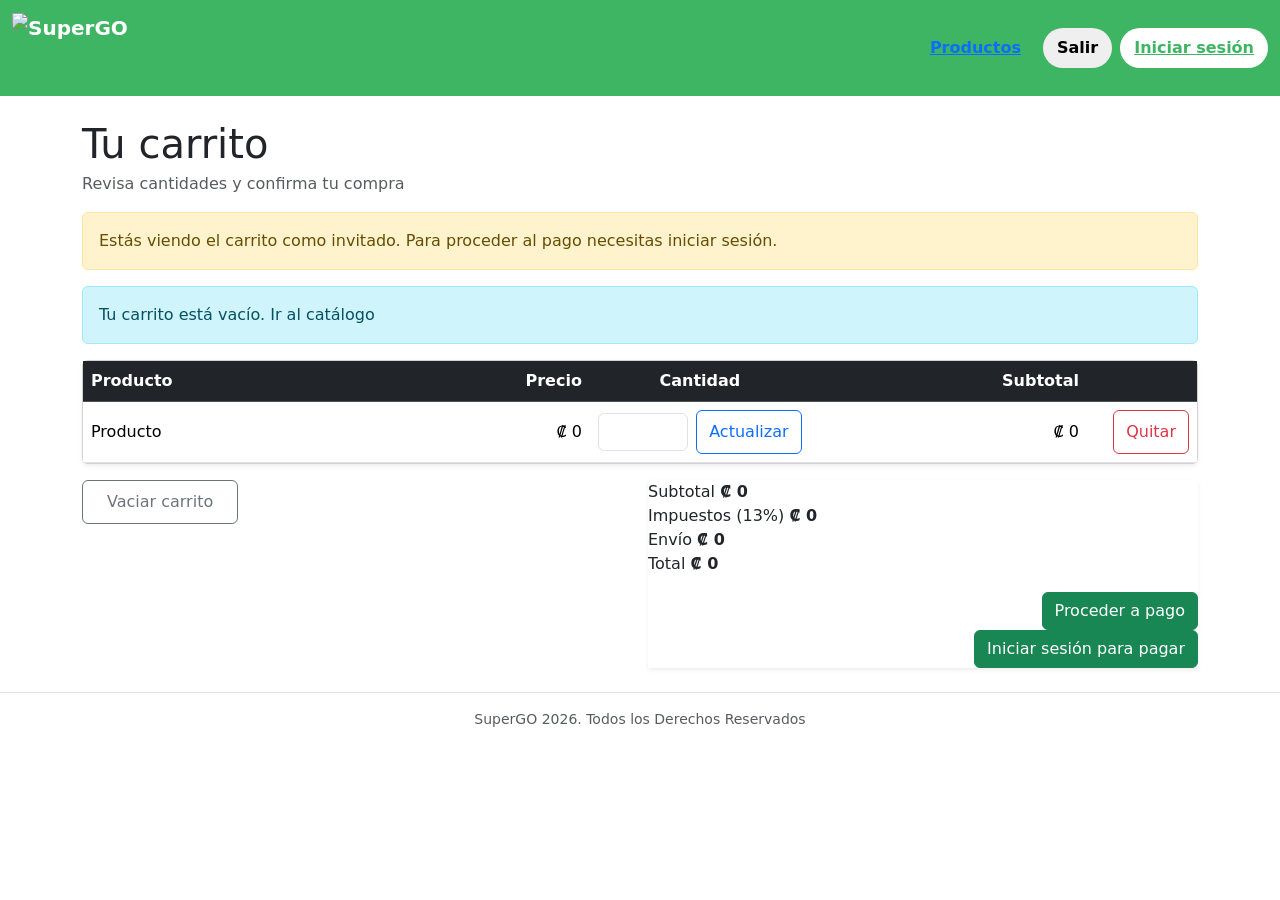
==== frontend/carrito.html @ f586283b "frontend aca subo lo del frontend, nada mas falta arreglar algunos detalles (˶˃ ᵕ ˂˶)" ====
<!DOCTYPE html>
<html xmlns:th="http://www.thymeleaf.org"
      xmlns:sec="http://www.thymeleaf.org/extras/spring-security">
    <head>
        <meta charset="UTF-8">
        <title>Carrito</title>
        <meta name="viewport" content="width=device-width, initial-scale=1">

        <link rel="preconnect" href="https://fonts.googleapis.com">
        <link rel="preconnect" href="https://fonts.gstatic.com" crossorigin>
        <link href="https://fonts.googleapis.com/css2?family=Inter:wght@400;500;600;700&display=swap" rel="stylesheet">

        <link rel="stylesheet" href="css/styles.css">
        <link href="https://cdn.jsdelivr.net/npm/bootstrap@5.3.3/dist/css/bootstrap.min.css" rel="stylesheet">
      
     
    </head>
    <body>

        <nav class="navbar navbar-expand-lg navbar-light navbar-sg sticky-top">
            <div class="container-fluid">

                <a class="navbar-brand d-flex align-items-center me-3" th:href="@{/productos}">
                    <img src="/images/logo.png" alt="SuperGO" style="height:70px; width:auto;">
                </a>

                <div class="ms-auto d-flex align-items-center gap-2">
                    <a class="nav-pill nav-pill-soft" th:href="@{/productos}">Productos</a>

                    <div sec:authorize="isAuthenticated()">
                        <form th:action="@{/auth/logout}" method="post" class="mb-0">
                            <button type="submit" class="nav-pill nav-pill-soft">Salir</button>
                        </form>
                    </div>

                    <div sec:authorize="isAnonymous()">
                        <a class="nav-pill nav-pill-login" th:href="@{/auth/login}">Iniciar sesión</a>
                    </div>
                </div>

            </div>
        </nav>

        <main class="container my-4">

            <div class="mb-3">
                <h1 class="display-6 page-title mb-1">Tu carrito</h1>
                <div class="text-muted" style="font-weight:500;">Revisa cantidades y confirma tu compra</div>
            </div>

            <div sec:authorize="isAnonymous()" class="alert alert-warning">
                Estás viendo el carrito como invitado. Para proceder al pago necesitas iniciar sesión.
            </div>

            <div th:if="${#lists.isEmpty(items)}" class="alert alert-info">
                Tu carrito está vacío. <a th:href="@{/productos}">Ir al catálogo</a>
            </div>

            <div th:unless="${#lists.isEmpty(items)}">

                <div class="card card-sg shadow-sm mb-3">
                    <div class="card-body p-0">

                        <div class="table-responsive">
                            <table class="table align-middle mb-0">
                                <thead class="table-dark">
                                    <tr>
                                        <th>Producto</th>
                                        <th class="text-end">Precio</th>
                                        <th class="text-center" style="width:220px;">Cantidad</th>
                                        <th class="text-end">Subtotal</th>
                                        <th style="width: 110px;"></th>
                                    </tr>
                                </thead>
                                <tbody>
                                    <tr th:each="it : ${items}">
                                        <td th:text="${it.producto.descripcion}">Producto</td>

                                        <td class="text-end">
                                            ₡ <span th:text="${#numbers.formatDecimal(it.precioUnitario, 1, 'COMMA', 0, 'POINT')}">0</span>
                                        </td>

                                        <td class="text-center">
                                            <form th:action="@{|/carrito/update/${it.id}|}" method="post"
                                                  class="d-flex gap-2 justify-content-center align-items-center">
                                                <input class="form-control input-qty" type="number" min="0" name="cantidad"
                                                       th:value="${it.cantidad}" style="max-width:90px">
                                                <button class="btn btn-outline-primary btn-main" type="submit">Actualizar</button>
                                            </form>
                                        </td>

                                        <td class="text-end">
                                            ₡ <span th:text="${#numbers.formatDecimal(it.subtotal, 1, 'COMMA', 0, 'POINT')}">0</span>
                                        </td>

                                        <td class="text-end">
                                            <form th:action="@{|/carrito/remove/${it.id}|}" method="post" class="mb-0">
                                                <button class="btn btn-outline-danger btn-main" type="submit">Quitar</button>
                                            </form>
                                        </td>
                                    </tr>
                                </tbody>
                            </table>
                        </div>

                    </div>
                </div>

                <div class="row g-3">
                    <div class="col-lg-6">
                        <form th:action="@{/carrito/vaciar}" method="post" class="mb-0">
                            <button class="btn btn-outline-secondary btn-main px-4" type="submit">Vaciar carrito</button>
                        </form>
                    </div>

                    <div class="col-lg-6">
                        <div class="totals-box shadow-sm">
                            <div class="totals-row">
                                <span>Subtotal</span>
                                <strong>₡ <span th:text="${#numbers.formatDecimal(subtotal, 1, 'COMMA', 0, 'POINT')}">0</span></strong>
                            </div>
                            <div class="totals-row">
                                <span>Impuestos (13%)</span>
                                <strong>₡ <span th:text="${#numbers.formatDecimal(impuestos, 1, 'COMMA', 0, 'POINT')}">0</span></strong>
                            </div>
                            <div class="totals-row">
                                <span>Envío</span>
                                <strong>₡ <span th:text="${#numbers.formatDecimal(envio, 1, 'COMMA', 0, 'POINT')}">0</span></strong>
                            </div>

                            <div class="totals-total">
                                <span>Total</span>
                                <strong>₡ <span th:text="${#numbers.formatDecimal(total, 1, 'COMMA', 0, 'POINT')}">0</span></strong>
                            </div>

                            <div class="mt-3 text-end">
                                <div sec:authorize="isAuthenticated()">
                                    <a class="btn btn-success btn-main-lg" th:href="@{/compra/checkout}">Proceder a pago</a>
                                </div>

                                <div sec:authorize="isAnonymous()">
                                    <a class="btn btn-success btn-main-lg" th:href="@{/auth/login}">Iniciar sesión para pagar</a>
                                </div>
                            </div>
                        </div>
                    </div>
                </div>

            </div>

        </main>

        <footer class="border-top py-3">
            <div class="container text-center small text-muted">
                SuperGO 2026. Todos los Derechos Reservados
            </div>
        </footer>

        <script src="js/script.js"></script>
        <script src="https://cdn.jsdelivr.net/npm/bootstrap@5.3.3/dist/js/bootstrap.bundle.min.js"></script>
    </body>
</html>
---- frontend/css/styles.css ----
/* ===============================
VARIABLES
=============================== */

:root{
    --sg-green:#3DB563;
    --sg-dark:#1f2937;
    --sg-bg:#f6f7f9;
    --sg-radius:16px;
}



/* ===============================
GENERAL
=============================== */

body{
    font-family: "Inter", system-ui, -apple-system, "Segoe UI", Roboto, Arial, sans-serif;
    background-color: var(--sg-bg);
}

.container{
    max-width:1200px;
}



/* ===============================
NAVBAR
=============================== */

.navbar-sg{
    background-color: var(--sg-green);
}

.navbar-sg .navbar-brand{
    font-weight:700;
    color:white;
}

.nav-pill{
    height:40px;
    border-radius:999px;
    padding:0 14px;
    display:inline-flex;
    align-items:center;
    gap:8px;
    font-weight:600;
    border:0;
}

.nav-pill-cart{
    background:rgba(255,255,255,0.2);
    color:white;
}

.nav-pill-login{
    background:white;
    color:var(--sg-green);
}

.nav-pill-admin{
    background:#ffc107;
    color:#1b1b1b;
}

.nav-avatar{
    width:40px;
    height:40px;
    border-radius:50%;
    object-fit:cover;
}



/* ===============================
CARDS
=============================== */

.card-sg{
    border-radius:var(--sg-radius);
    border:none;
    box-shadow:0 6px 18px rgba(0,0,0,0.08);
}



/* ===============================
PRODUCTOS
=============================== */

.product-card{
    border-radius:var(--sg-radius);
    transition:all .2s ease;
}

.product-card:hover{
    transform:translateY(-3px);
    box-shadow:0 10px 25px rgba(0,0,0,0.12);
}

.product-img{
    height:180px;
    object-fit:cover;
}

.price{
    font-weight:700;
    font-size:1.3rem;
    color:var(--sg-dark);
}

.qty{
    max-width:90px;
}



/* ===============================
BOTONES
=============================== */

.btn-main{
    background-color:var(--sg-green);
    border:none;
    height:44px;
    border-radius:12px;
    font-weight:700;
}

.btn-main:hover{
    background-color:#2da653;
}

.btn-auth{
    height:46px;
    border-radius:12px;
    font-weight:600;
    background-color:var(--sg-green);
}



/* ===============================
FORMULARIOS
=============================== */

.auth-card{
    max-width:420px;
    margin:auto;
    border-radius:var(--sg-radius);
}

.form-control{
    border-radius:10px;
}

.form-label{
    font-weight:600;
}



/* ===============================
CARRITO
=============================== */

.cart-table{
    background:white;
    border-radius:var(--sg-radius);
    overflow:hidden;
}

.cart-total{
    font-size:1.3rem;
    font-weight:700;
}



/* ===============================
FOOTER
=============================== */

.footer{
    margin-top:40px;
    padding:20px;
    text-align:center;
    font-size:0.9rem;
    color:#6b7280;
}



/* ===============================
RESPONSIVE
=============================== */

@media(max-width:768px){

.product-img{
    height:140px;
}

.nav-pill{
    padding:0 10px;
}

}
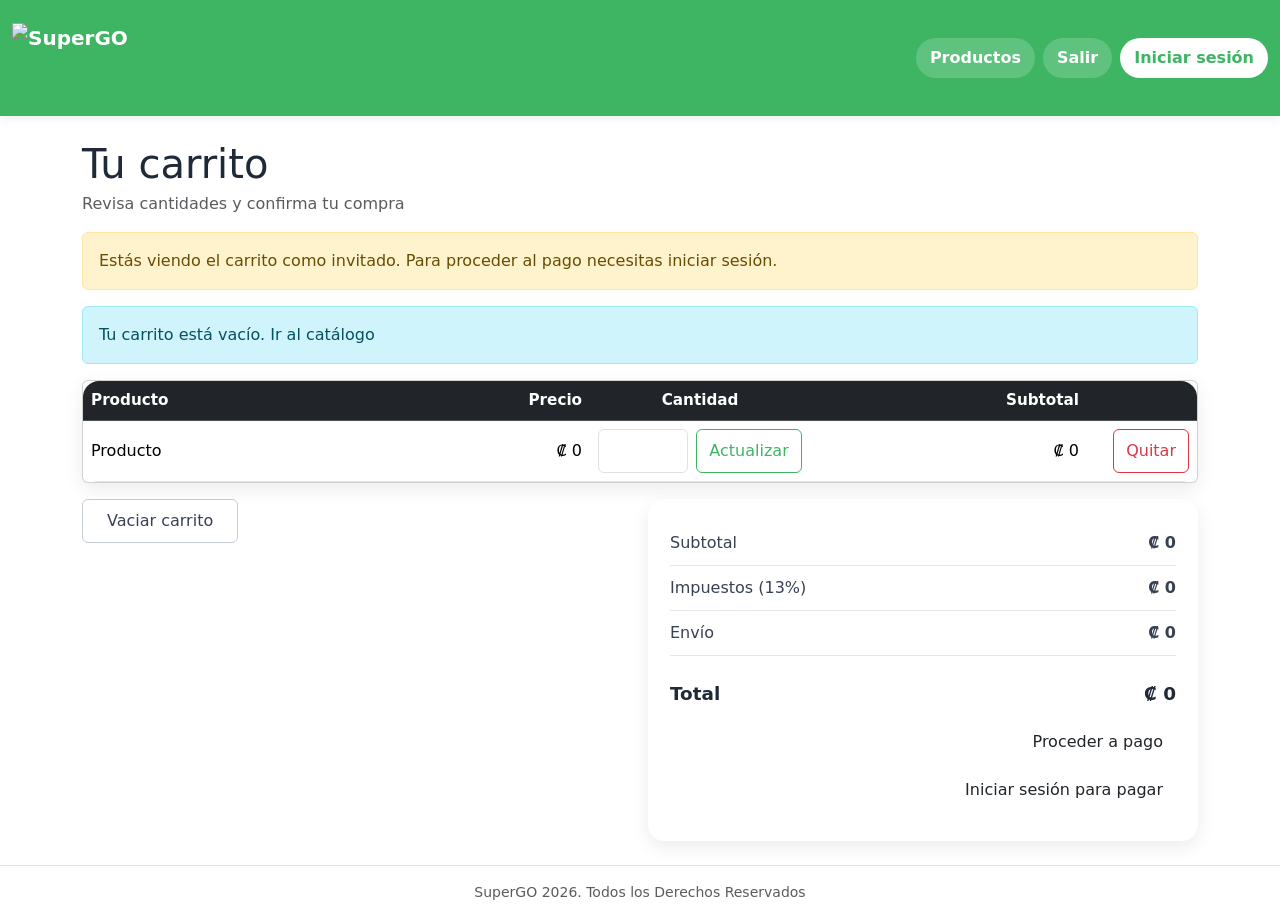
==== commit 1db2f8cf: "Cambios en carrito Cambios en css para que haya consistencia con el nuevo css" ====
--- a/frontend/carrito.html
+++ b/frontend/carrito.html
@@ -25,7 +25,7 @@
                 </a>
 
                 <div class="ms-auto d-flex align-items-center gap-2">
-                    <a class="nav-pill nav-pill-soft" th:href="@{/productos}">Productos</a>
+                    <a class="nav-pill nav-pill-soft text-decoration-none" th:href="@{/productos}">Productos</a>
 
                     <div sec:authorize="isAuthenticated()">
                         <form th:action="@{/auth/logout}" method="post" class="mb-0">
@@ -34,7 +34,7 @@
                     </div>
 
                     <div sec:authorize="isAnonymous()">
-                        <a class="nav-pill nav-pill-login" th:href="@{/auth/login}">Iniciar sesión</a>
+                        <a class="nav-pill nav-pill-login text-decoration-none" th:href="@{/auth/login}">Iniciar sesión</a>
                     </div>
                 </div>
 
@@ -58,7 +58,7 @@
 
             <div th:unless="${#lists.isEmpty(items)}">
 
-                <div class="card card-sg shadow-sm mb-3">
+                <div class="card card-sg mb-3">
                     <div class="card-body p-0">
 
                         <div class="table-responsive">
@@ -114,7 +114,7 @@
                     </div>
 
                     <div class="col-lg-6">
-                        <div class="totals-box shadow-sm">
+                        <div class="totals-box">
                             <div class="totals-row">
                                 <span>Subtotal</span>
                                 <strong>₡ <span th:text="${#numbers.formatDecimal(subtotal, 1, 'COMMA', 0, 'POINT')}">0</span></strong>
@@ -135,11 +135,11 @@
 
                             <div class="mt-3 text-end">
                                 <div sec:authorize="isAuthenticated()">
-                                    <a class="btn btn-success btn-main-lg" th:href="@{/compra/checkout}">Proceder a pago</a>
+                                    <a class="btn btn-main-lg text-decoration-none" th:href="@{/compra/checkout}">Proceder a pago</a>
                                 </div>
 
                                 <div sec:authorize="isAnonymous()">
-                                    <a class="btn btn-success btn-main-lg" th:href="@{/auth/login}">Iniciar sesión para pagar</a>
+                                    <a class="btn btn-main-lg text-decoration-none" th:href="@{/auth/login}">Iniciar sesión para pagar</a>
                                 </div>
                             </div>
                         </div>
@@ -150,7 +150,7 @@
 
         </main>
 
-        <footer class="border-top py-3">
+        <footer class="footer-sg border-top py-3">
             <div class="container text-center small text-muted">
                 SuperGO 2026. Todos los Derechos Reservados
             </div>
--- a/frontend/css/styles.css
+++ b/frontend/css/styles.css
@@ -7,23 +7,61 @@
     --sg-dark:#1f2937;
     --sg-bg:#f6f7f9;
     --sg-radius:16px;
-}
-
-
+    --sg-green-dark: #2da653;
+    --sg-green-soft: #eaf8ef;
+    --sg-text: #374151;
+    --sg-muted: #6b7280;
+    --sg-white: #ffffff;
+    --sg-border: #e5e7eb;
+    --sg-warning: #ffc107;
+    --sg-danger: #dc3545;
+    --sg-shadow: 0 6px 18px rgba(0, 0, 0, 0.08);
+    --sg-shadow-hover: 0 10px 25px rgba(0, 0, 0, 0.12);
+    --sg-radius-sm: 10px;
+    --sg-radius-pill: 999px;
+    --sg-transition: all 0.2s ease;
+}
 
 /* ===============================
 GENERAL
 =============================== */
+* {
+    box-sizing: border-box;
+}
+
+html {
+    scroll-behavior: smooth;
+}
 
 body{
     font-family: "Inter", system-ui, -apple-system, "Segoe UI", Roboto, Arial, sans-serif;
     background-color: var(--sg-bg);
+    color: var(--sg-text);
+    margin: 0;
+}
+
+img {
+    max-width: 100%;
+    display: block;
+}
+
+a {
+    text-decoration: none;
 }
 
 .container{
     max-width:1200px;
 }
 
+.page-title {
+    color: var(--sg-dark);
+    font-weight: 700;
+}
+
+.text-muted {
+    color: var(--sg-muted) !important;
+}
+
 
 
 /* ===============================
@@ -32,56 +70,154 @@
 
 .navbar-sg{
     background-color: var(--sg-green);
+    box-shadow: 0 2px 10px rgba(0, 0, 0, 0.08);
+}
+
+.navbar-sg .container-fluid {
+    padding-top: 10px;
+    padding-bottom: 10px;
 }
 
 .navbar-sg .navbar-brand{
     font-weight:700;
-    color:white;
+    color: var(--sg-white);
+}
+
+.navbar-sg .navbar-brand:hover {
+    color: var(--sg-white);
+}
+
+.nav-search {
+    max-width: 540px;
+    width: 100%;
+}
+
+.nav-search .form-control {
+    border: none;
+    border-radius: var(--sg-radius-pill) 0 0 var(--sg-radius-pill);
+    min-height: 44px;
+}
+
+.nav-search .btn {
+    border: none;
+    border-radius: 0 var(--sg-radius-pill) var(--sg-radius-pill) 0;
+    font-weight: 600;
+    min-height: 44px;
 }
 
 .nav-pill{
     height:40px;
-    border-radius:999px;
+    border-radius: var(--sg-radius-pill);
     padding:0 14px;
     display:inline-flex;
     align-items:center;
     gap:8px;
     font-weight:600;
-    border:0;
+    border:none;
+    justify-content: center;
+    transition: var(--sg-transition);
+    cursor: pointer;
+    white-space: nowrap;
+}
+
+.nav-pill:hover {
+    transform: translateY(-1px);
+}
+
+.nav-pill-soft {
+    background-color: rgba(255, 255, 255, 0.18);
+    color: var(--sg-white);
+}
+
+.nav-pill-soft:hover {
+    background-color: rgba(255, 255, 255, 0.28);
+    color: var(--sg-white);
 }
 
 .nav-pill-cart{
     background:rgba(255,255,255,0.2);
-    color:white;
-}
-
-.nav-pill-login{
-    background:white;
-    color:var(--sg-green);
-}
-
-.nav-pill-admin{
-    background:#ffc107;
-    color:#1b1b1b;
-}
-
-.nav-avatar{
-    width:40px;
-    height:40px;
-    border-radius:50%;
-    object-fit:cover;
-}
-
+    color: var(--sg-white);
+}
+
+.nav-pill-cart:hover {
+    background-color: rgba(255, 255, 255, 0.3);
+    color: var(--sg-white);
+}
+
+.nav-pill-login {
+    background-color: var(--sg-white);
+    color: var(--sg-green);
+}
+
+.nav-pill-login:hover {
+    background-color: #f3f4f6;
+    color: var(--sg-green-dark);
+}
+
+.nav-pill-admin {
+    background-color: var(--sg-warning);
+    color: #1b1b1b;
+}
+
+.nav-pill-admin:hover {
+    background-color: #e0aa06;
+    color: #1b1b1b;
+}
+
+.nav-icon {
+    width: 18px;
+    height: 18px;
+}
+
+.nav-avatar,
+.nav-avatar-initial {
+    width: 40px;
+    height: 40px;
+    border-radius: 50%;
+}
+
+.nav-avatar {
+    object-fit: cover;
+    border: 2px solid rgba(255, 255, 255, 0.65);
+}
+
+.nav-avatar-initial {
+    background-color: var(--sg-white);
+    color: var(--sg-green);
+    display: flex;
+    align-items: center;
+    justify-content: center;
+    font-weight: 700;
+}
 
 
 /* ===============================
 CARDS
 =============================== */
 
-.card-sg{
-    border-radius:var(--sg-radius);
-    border:none;
-    box-shadow:0 6px 18px rgba(0,0,0,0.08);
+.card-sg,
+.auth-card,
+.product-card {
+    border: none;
+    border-radius: var(--sg-radius);
+    box-shadow: var(--sg-shadow);
+    background-color: var(--sg-white);
+}
+
+.card-head {
+    padding: 24px 24px 0 24px;
+}
+
+.card-title {
+    font-size: 1.4rem;
+    font-weight: 700;
+    color: var(--sg-dark);
+    margin-bottom: 4px;
+}
+
+.card-sub {
+    color: var(--sg-muted);
+    margin-bottom: 0;
 }
 
 
@@ -90,19 +226,115 @@
 PRODUCTOS
 =============================== */
 
+.chip-row {
+    flex-wrap: wrap;
+}
+
+.chip-row .btn {
+    border-radius: var(--sg-radius-pill);
+    font-weight: 600;
+    min-height: 40px;
+}
+
+.hero-banner {
+    position: relative;
+    border-radius: 24px;
+    overflow: hidden;
+    min-height: 320px;
+    box-shadow: var(--sg-shadow);
+    background-color: #dfe6dd;
+}
+
+.hero-banner img {
+    width: 100%;
+    height: 100%;
+    object-fit: cover;
+    min-height: 320px;
+}
+
+.hero-overlay {
+    position: absolute;
+    inset: 0;
+    background: linear-gradient(to right, rgba(17, 24, 39, 0.72), rgba(17, 24, 39, 0.22));
+    display: flex;
+    align-items: center;
+}
+
+.hero-content {
+    max-width: 620px;
+    padding: 32px;
+    color: var(--sg-white);
+}
+
+.hero-kicker {
+    font-size: 0.9rem;
+    font-weight: 700;
+    text-transform: uppercase;
+    letter-spacing: 0.06em;
+    margin-bottom: 10px;
+    opacity: 0.9;
+}
+
+.hero-title {
+    font-size: 2rem;
+    line-height: 1.15;
+    font-weight: 700;
+    margin-bottom: 12px;
+}
+
+.hero-subtitle {
+    font-size: 1rem;
+    line-height: 1.6;
+    margin-bottom: 20px;
+    color: rgba(255, 255, 255, 0.92);
+}
+
+.accent {
+    color: #b9ffd0;
+}
+
 .product-card{
-    border-radius:var(--sg-radius);
-    transition:all .2s ease;
+    overflow: hidden;
+    transition: var(--sg-transition);
 }
 
 .product-card:hover{
     transform:translateY(-3px);
-    box-shadow:0 10px 25px rgba(0,0,0,0.12);
+    box-shadow: var(--sg-shadow-hover);
+}
+
+.product-media {
+    background-color: #f3f4f6;
+}
+
+.product-media img,
+.product-img {
+    width: 100%;
+    height: 100%;
+    object-fit: cover;
 }
 
 .product-img{
     height:180px;
-    object-fit:cover;
+}
+
+.product-meta {
+    font-size: 0.8rem;
+    font-weight: 700;
+    color: var(--sg-green);
+    text-transform: uppercase;
+    letter-spacing: 0.04em;
+    margin-bottom: 6px;
+}
+
+.product-title,
+.product-title a {
+    color: var(--sg-dark);
+    font-weight: 700;
+}
+
+.product-title a:hover {
+    color: var(--sg-green);
 }
 
 .price{
@@ -121,45 +353,160 @@
 BOTONES
 =============================== */
 
-.btn-main{
-    background-color:var(--sg-green);
-    border:none;
-    height:44px;
-    border-radius:12px;
-    font-weight:700;
-}
-
-.btn-main:hover{
-    background-color:#2da653;
-}
-
-.btn-auth{
-    height:46px;
-    border-radius:12px;
-    font-weight:600;
-    background-color:var(--sg-green);
-}
-
+.btn-main,
+.btn-main-lg,
+.btn-auth,
+.btn-add {
+    border: none;
+    border-radius: 12px;
+    font-weight: 700;
+    transition: var(--sg-transition);
+}
+
+.btn-main,
+.btn-auth,
+.btn-add {
+    background-color: var(--sg-green);
+    color: var(--sg-white);
+    min-height: 44px;
+}
+
+.btn-main:hover,
+.btn-auth:hover,
+.btn-add:hover {
+    background-color: var(--sg-green-dark);
+    color: var(--sg-white);
+}
+
+.btn-main-lg {
+    background-color: var(--sg-green);
+    color: var(--sg-white);
+    min-height: 48px;
+    padding: 0 22px;
+}
+
+.btn-main-lg:hover {
+    background-color: var(--sg-green-dark);
+    color: var(--sg-white);
+}
+
+.btn-outline-primary.btn-main {
+    background-color: transparent;
+    border: 1px solid var(--sg-green);
+    color: var(--sg-green);
+}
+
+.btn-outline-primary.btn-main:hover {
+    background-color: var(--sg-green);
+    color: var(--sg-white);
+}
+
+.btn-outline-secondary.btn-main {
+    background-color: transparent;
+    border: 1px solid #c7cdd4;
+    color: var(--sg-text);
+}
+
+.btn-outline-secondary.btn-main:hover {
+    background-color: #eef1f4;
+    color: var(--sg-dark);
+}
+
+.btn-outline-danger.btn-main {
+    background-color: transparent;
+    border: 1px solid var(--sg-danger);
+    color: var(--sg-danger);
+}
+
+.btn-outline-danger.btn-main:hover {
+    background-color: var(--sg-danger);
+    color: var(--sg-white);
+}
 
 
 /* ===============================
 FORMULARIOS
 =============================== */
 
-.auth-card{
-    max-width:420px;
-    margin:auto;
-    border-radius:var(--sg-radius);
-}
-
-.form-control{
-    border-radius:10px;
-}
-
-.form-label{
-    font-weight:600;
-}
-
+.auth-shell {
+    min-height: calc(100vh - 160px);
+}
+
+.auth-card {
+    max-width: 460px;
+    margin: auto;
+}
+
+.auth-hero {
+    border-radius: var(--sg-radius);
+    overflow: hidden;
+    position: relative;
+    margin-bottom: 20px;
+    box-shadow: var(--sg-shadow);
+}
+
+.auth-hero img {
+    width: 100%;
+    height: 220px;
+    object-fit: cover;
+}
+
+.auth-hero .overlay {
+    position: absolute;
+    inset: 0;
+    background: linear-gradient(to top, rgba(0, 0, 0, 0.55), rgba(0, 0, 0, 0.1));
+    display: flex;
+    align-items: flex-end;
+    padding: 20px;
+}
+
+.auth-hero .title {
+    color: var(--sg-white);
+    font-size: 1.3rem;
+    font-weight: 700;
+    margin-bottom: 4px;
+}
+
+.auth-hero .subtitle {
+    color: rgba(255, 255, 255, 0.92);
+    margin-bottom: 0;
+    font-size: 0.95rem;
+}
+
+.form-label {
+    font-weight: 600;
+    color: var(--sg-dark);
+    margin-bottom: 6px;
+}
+
+.form-control,
+.form-select {
+    border-radius: var(--sg-radius-sm);
+    border: 1px solid var(--sg-border);
+    min-height: 44px;
+    box-shadow: none;
+}
+
+.form-control:focus,
+.form-select:focus {
+    border-color: var(--sg-green);
+    box-shadow: 0 0 0 0.2rem rgba(61, 181, 99, 0.18);
+}
+
+.input-qty,
+.qty {
+    max-width: 90px;
+    text-align: center;
+}
+
+.links a {
+    color: var(--sg-green);
+    font-weight: 600;
+}
+
+.links a:hover {
+    color: var(--sg-green-dark);
+}
 
 
 /* ===============================
@@ -167,9 +514,48 @@
 =============================== */
 
 .cart-table{
-    background:white;
+    background:var(--sg-white);
     border-radius:var(--sg-radius);
     overflow:hidden;
+}
+
+.table-responsive {
+    border-radius: var(--sg-radius);
+}
+
+.table th,
+.table td {
+    vertical-align: middle;
+}
+
+.totals-box {
+    background-color: var(--sg-white);
+    border-radius: var(--sg-radius);
+    box-shadow: var(--sg-shadow);
+    padding: 22px;
+    height: 100%;
+}
+
+.totals-row,
+.totals-total {
+    display: flex;
+    justify-content: space-between;
+    align-items: center;
+    gap: 16px;
+}
+
+.totals-row {
+    padding: 10px 0;
+    border-bottom: 1px solid var(--sg-border);
+    color: var(--sg-text);
+}
+
+.totals-total {
+    padding-top: 16px;
+    margin-top: 8px;
+    font-size: 1.15rem;
+    font-weight: 700;
+    color: var(--sg-dark);
 }
 
 .cart-total{
@@ -177,6 +563,27 @@
     font-weight:700;
 }
 
+/* =========================================
+   TABLAS
+========================================= */
+.table {
+    margin-bottom: 0;
+    background-color: var(--sg-white);
+}
+
+.table-dark {
+    --bs-table-bg: var(--sg-dark);
+    --bs-table-color: var(--sg-white);
+}
+
+.table thead th {
+    font-weight: 700;
+    font-size: 0.95rem;
+}
+
+.table tbody tr:hover {
+    background-color: #fafafa;
+}
 
 
 /* ===============================
@@ -188,7 +595,23 @@
     padding:20px;
     text-align:center;
     font-size:0.9rem;
-    color:#6b7280;
+    color: var(--sg-muted);
+    background-color: transparent;
+}
+
+/* =========================================
+   UTILIDADES
+========================================= */
+.border-soft {
+    border: 1px solid var(--sg-border);
+}
+
+.rounded-sg {
+    border-radius: var(--sg-radius);
+}
+
+.shadow-sg {
+    box-shadow: var(--sg-shadow);
 }
 
 
@@ -197,14 +620,114 @@
 RESPONSIVE
 =============================== */
 
-@media(max-width:768px){
-
-.product-img{
-    height:140px;
-}
-
-.nav-pill{
-    padding:0 10px;
-}
-
+@media (max-width: 991px) {
+    .nav-search {
+        max-width: 100%;
+        margin-top: 10px;
+        margin-bottom: 10px;
+    }
+
+    .hero-content {
+        max-width: 100%;
+        padding: 24px;
+    }
+
+    .hero-title {
+        font-size: 1.7rem;
+    }
+}
+
+@media (max-width: 768px) {
+    .product-img {
+        height: 140px;
+    }
+
+    .nav-pill {
+        padding: 0 10px;
+        font-size: 0.92rem;
+    }
+
+    .hero-banner,
+    .hero-banner img {
+        min-height: 260px;
+    }
+
+    .hero-title {
+        font-size: 1.45rem;
+    }
+
+    .hero-subtitle {
+        font-size: 0.95rem;
+    }
+
+    .totals-box {
+        padding: 18px;
+    }
+
+    .auth-hero img {
+        height: 180px;
+    }
+}
+
+@media (max-width: 576px) {
+    .navbar-sg .container-fluid {
+        padding-left: 12px;
+        padding-right: 12px;
+    }
+
+    .hero-content {
+        padding: 18px;
+    }
+
+    .hero-title {
+        font-size: 1.25rem;
+    }
+
+    .hero-kicker {
+        font-size: 0.8rem;
+    }
+
+    .page-title {
+        font-size: 1.5rem;
+    }
+
+    .card-title {
+        font-size: 1.2rem;
+    }
+
+    .nav-avatar,
+    .nav-avatar-initial {
+        width: 36px;
+        height: 36px;
+    }
+}
+
+
+/* =========================================
+   ALERTAS Y MENSAJES
+========================================= */
+.alert {
+    border: none;
+    border-radius: 12px;
+    font-weight: 500;
+}
+
+.alert-success {
+    background-color: var(--sg-green-soft);
+    color: #1f6f3d;
+}
+
+.alert-info {
+    background-color: #eef6ff;
+    color: #1f4d7a;
+}
+
+.alert-warning {
+    background-color: #fff7e6;
+    color: #8a5a00;
+}
+
+.alert-danger {
+    background-color: #fdecec;
+    color: #8b1f2d;
 }
